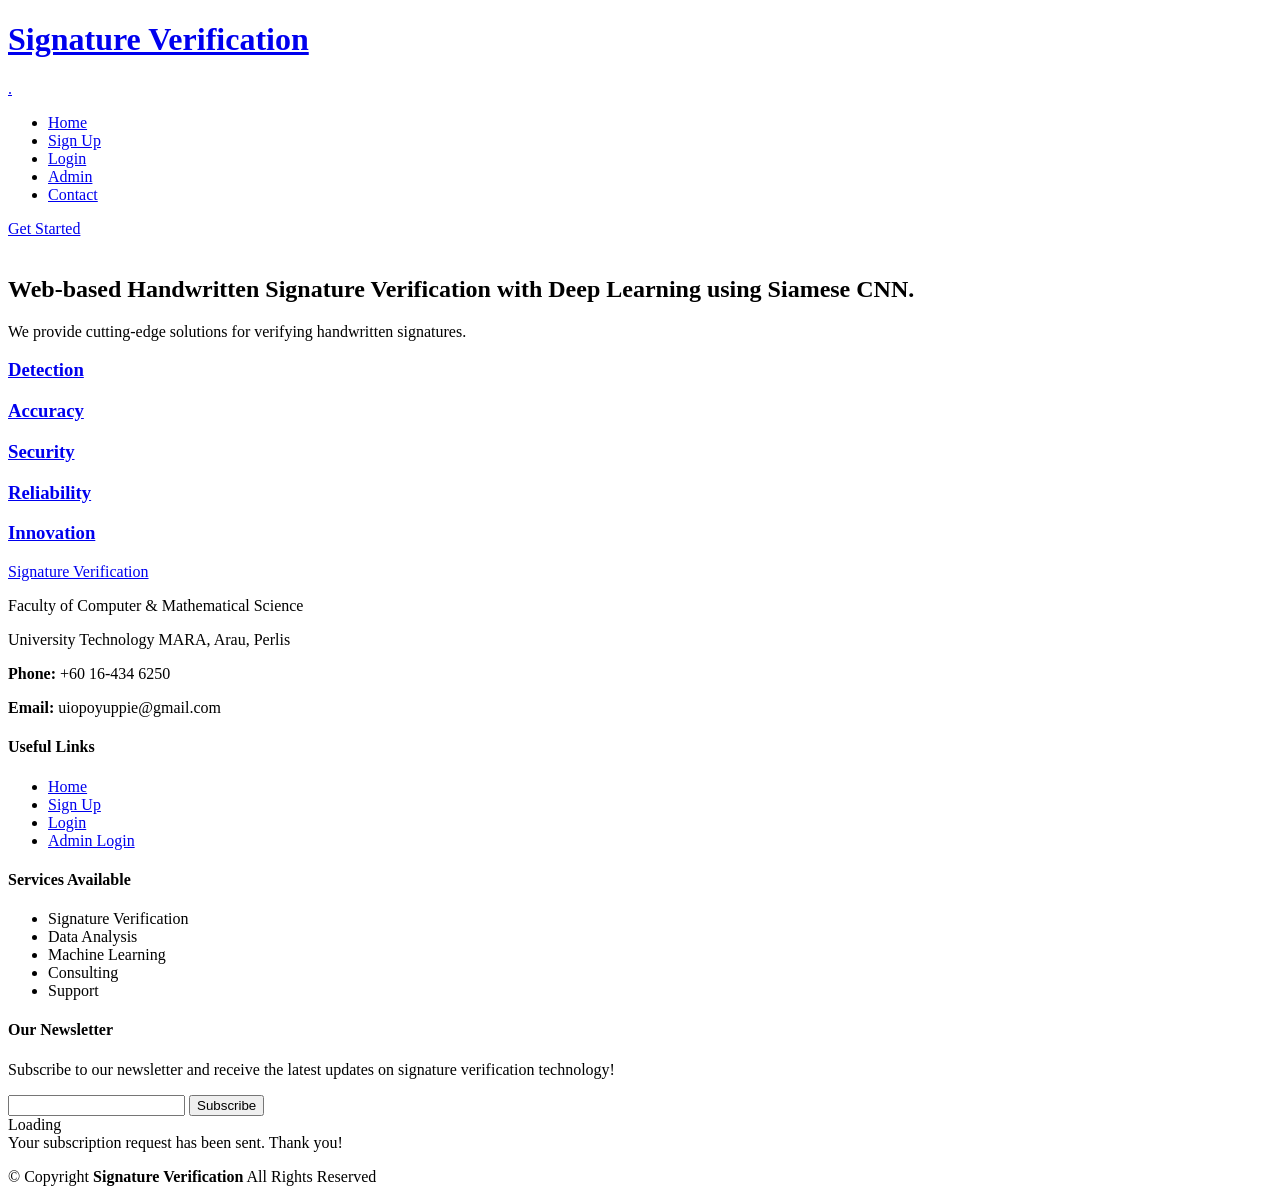
==== index.html @ bf353160 "Add files via upload" ====
<!DOCTYPE html>
<html lang="en">

<head>
  <meta charset="utf-8">
  <meta content="width=device-width, initial-scale=1.0" name="viewport">
  <title>Signature Verification</title>
  <meta content="Handwritten signature verification using CNN" name="description">
  <meta content="Signature Verification, Handwritten, CNN, Machine Learning" name="keywords">

  <!-- Favicons -->
  <link href="static/assets/img/favicon.png" rel="icon">
  <link href="static/assets/img/apple-touch-icon.png" rel="apple-touch-icon">

  <!-- Fonts -->
  <link href="https://fonts.googleapis.com" rel="preconnect">
  <link href="https://fonts.gstatic.com" rel="preconnect" crossorigin>
  <link href="https://fonts.googleapis.com/css2?family=Roboto:ital,wght@0,100;0,300;0,400;0,500;0,700;0,900;1,100;1,300;1,400;1,500;1,700;1,900&family=Poppins:ital,wght@0,100;0,200;0,300;0,400;0,500;0,600;0,700;0,800;0,900&family=Raleway:ital,wght@0,100;0,200;0,300;0,400;0,500;0,600;0,700;0,800;0,900&display=swap" rel="stylesheet">

  <!-- Vendor CSS Files -->
  <link href="static/assets/vendor/bootstrap/css/bootstrap.min.css" rel="stylesheet">
  <link href="static/assets/vendor/bootstrap-icons/bootstrap-icons.css" rel="stylesheet">
  <link href="static/assets/vendor/aos/aos.css" rel="stylesheet">
  <link href="static/assets/vendor/swiper/swiper-bundle.min.css" rel="stylesheet">
  <link href="static/assets/vendor/glightbox/css/glightbox.min.css" rel="stylesheet">

  <!-- Main CSS File -->
  <link href="static/assets/css/main.css" rel="stylesheet">
</head>

<body class="index-page">

  <header id="header" class="header d-flex align-items-center fixed-top">
    <div class="container-fluid container-xl position-relative d-flex align-items-center justify-content-between">
      <a href="index.html" class="logo d-flex align-items-center me-auto me-lg-0">
        <h1 class="sitename">Signature Verification</h1>
        <span>.</span>
      </a>

      <nav id="navmenu" class="navmenu">
        <ul>
          <li><a href="#hero" class="active">Home<br></a></li>
          <li><a href="/signup">Sign Up</a></li>
          <li><a href="/login">Login</a></li>
          <li><a href="{{ url_for('admin_login') }}">Admin</a></li>

          <li><a href="#contact">Contact</a></li>
        </ul>
        <i class="mobile-nav-toggle d-xl-none bi bi-list"></i>
      </nav>

      <a class="btn-getstarted" href="/login">Get Started</a>
    </div>
  </header>

  <main class="main">
    <!-- Hero Section -->
    <section id="hero" class="hero section">
      <img src="static/assets/img/sv.jpeg" alt="" data-aos="fade-in">
      <div class="container">
        <div class="row justify-content-center text-center" data-aos="fade-up" data-aos-delay="100">
          <div class="col-xl-6 col-lg-8">
            <h2>Web-based Handwritten Signature Verification with Deep Learning using Siamese CNN<span>.</span></h2>
            <p>We provide cutting-edge solutions for verifying handwritten signatures.</p>
          </div>
        </div>

        <div class="row gy-4 mt-5 justify-content-center" data-aos="fade-up" data-aos-delay="200">
          <div class="col-xl-2 col-md-4" data-aos="fade-up" data-aos-delay="300">
            <div class="icon-box">
              <i class="bi bi-binoculars"></i>
              <h3><a href="#">Detection</a></h3>
            </div>
          </div>
          <div class="col-xl-2 col-md-4" data-aos="fade-up" data-aos-delay="400">
            <div class="icon-box">
              <i class="bi bi-bullseye"></i>
              <h3><a href="#">Accuracy</a></h3>
            </div>
          </div>
          <div class="col-xl-2 col-md-4" data-aos="fade-up" data-aos-delay="500">
            <div class="icon-box">
              <i class="bi bi-fullscreen-exit"></i>
              <h3><a href="#">Security</a></h3>
            </div>
          </div>
          <div class="col-xl-2 col-md-4" data-aos="fade-up" data-aos-delay="600">
            <div class="icon-box">
              <i class="bi bi-card-list"></i>
              <h3><a href="#">Reliability</a></h3>
            </div>
          </div>
          <div class="col-xl-2 col-md-4" data-aos="fade-up" data-aos-delay="700">
            <div class="icon-box">
              <i class="bi bi-gem"></i>
              <h3><a href="#">Innovation</a></h3>
            </div>
          </div>
        </div>
      </div>
    </section><!-- /Hero Section -->

    <!-- Footer Section -->
    <footer id="footer" class="footer">
      <div class="footer-top">
        <div class="container">
          <div class="row gy-4">
            <div class="col-lg-4 col-md-6 footer-about">
              <a href="index.html" class="logo d-flex align-items-center">
                <span class="sitename">Signature Verification</span>
              </a>
              <div class="footer-contact pt-3">
                <p>Faculty of Computer & Mathematical Science</p>
                <p>University Technology MARA, Arau, Perlis</p>
                <p class="mt-3"><strong>Phone:</strong> <span>+60 16-434 6250</span></p>
                <p><strong>Email:</strong> <span>uiopoyuppie@gmail.com</span></p>
              </div>
              <div class="social-links d-flex mt-4">
                <a href="#"><i class="bi bi-tiktok"></i></a>
                <a href="#"><i class="bi bi-facebook"></i></a>
                <a href="#"><i class="bi bi-instagram"></i></a>
                <a href="#"><i class="bi bi-linkedin"></i></a>
              </div>
            </div>

            <div class="col-lg-2 col-md-3 footer-links">
              <h4>Useful Links</h4>
              <ul>
                <li><i class="bi bi-chevron-right"></i> <a href="/">Home</a></li>
                <li><i class="bi bi-chevron-right"></i> <a href="/signup">Sign Up</a></li>
                <li><i class="bi bi-chevron-right"></i> <a href="/login">Login</a></li>
                <li><i class="bi bi-chevron-right"></i> <a href="/admin/login">Admin Login</a></li>
            
              </ul>
            </div>

            <div class="col-lg-2 col-md-3 footer-links">
              <h4>Services Available</h4>
              <ul>
                <li><i class="bi bi-chevron-right"></i>Signature Verification</a></li>
                <li><i class="bi bi-chevron-right"></i>Data Analysis</a></li>
                <li><i class="bi bi-chevron-right"></i>Machine Learning</a></li>
                <li><i class="bi bi-chevron-right"></i>Consulting</a></li>
                <li><i class="bi bi-chevron-right"></i>Support</a></li>
              </ul>
            </div>

            <div class="col-lg-4 col-md-12 footer-newsletter">
              <h4>Our Newsletter</h4>
              <p>Subscribe to our newsletter and receive the latest updates on signature verification technology!</p>
              <form action="forms/newsletter.php" method="post" class="php-email-form">
                <div class="newsletter-form">
                  <input type="email" name="email">
                  <input type="submit" value="Subscribe">
                </div>
                <div class="loading">Loading</div>
                <div class="error-message"></div>
                <div class="sent-message">Your subscription request has been sent. Thank you!</div>
              </form>
            </div>
          </div>
        </div>
      </div>

      <div class="copyright">
        <div class="container text-center">
          <p>© <span>Copyright</span> <strong class="px-1 sitename">Signature Verification</strong> <span>All Rights Reserved</span></p>
        </div>
      </div>
    </footer>
  </main>

  <!-- Scroll Top -->
  <a href="#" id="scroll-top" class="scroll-top d-flex align-items-center justify-content-center"><i class="bi bi-arrow-up-short"></i></a>

  <!-- Preloader -->
  <div id="preloader"></div>

  <!-- Vendor JS Files -->
  <script src="static/assets/vendor/bootstrap/js/bootstrap.bundle.min.js"></script>
  <script src="static/assets/vendor/php-email-form/validate.js"></script>
  <script src="static/assets/vendor/aos/aos.js"></script>
  <script src="static/assets/vendor/swiper/swiper-bundle.min.js"></script>
  <script src="static/assets/vendor/glightbox/js/glightbox.min.js"></script>
  <script src="static/assets/vendor/imagesloaded/imagesloaded.pkgd.min.js"></script>
  <script src="static/assets/vendor/isotope-layout/isotope.pkgd.min.js"></script>
  <script src="static/assets/vendor/purecounter/purecounter_vanilla.js"></script>

  <!-- Main JS File -->
  <script src="static/assets/js/main.js"></script>
</body>

</html>
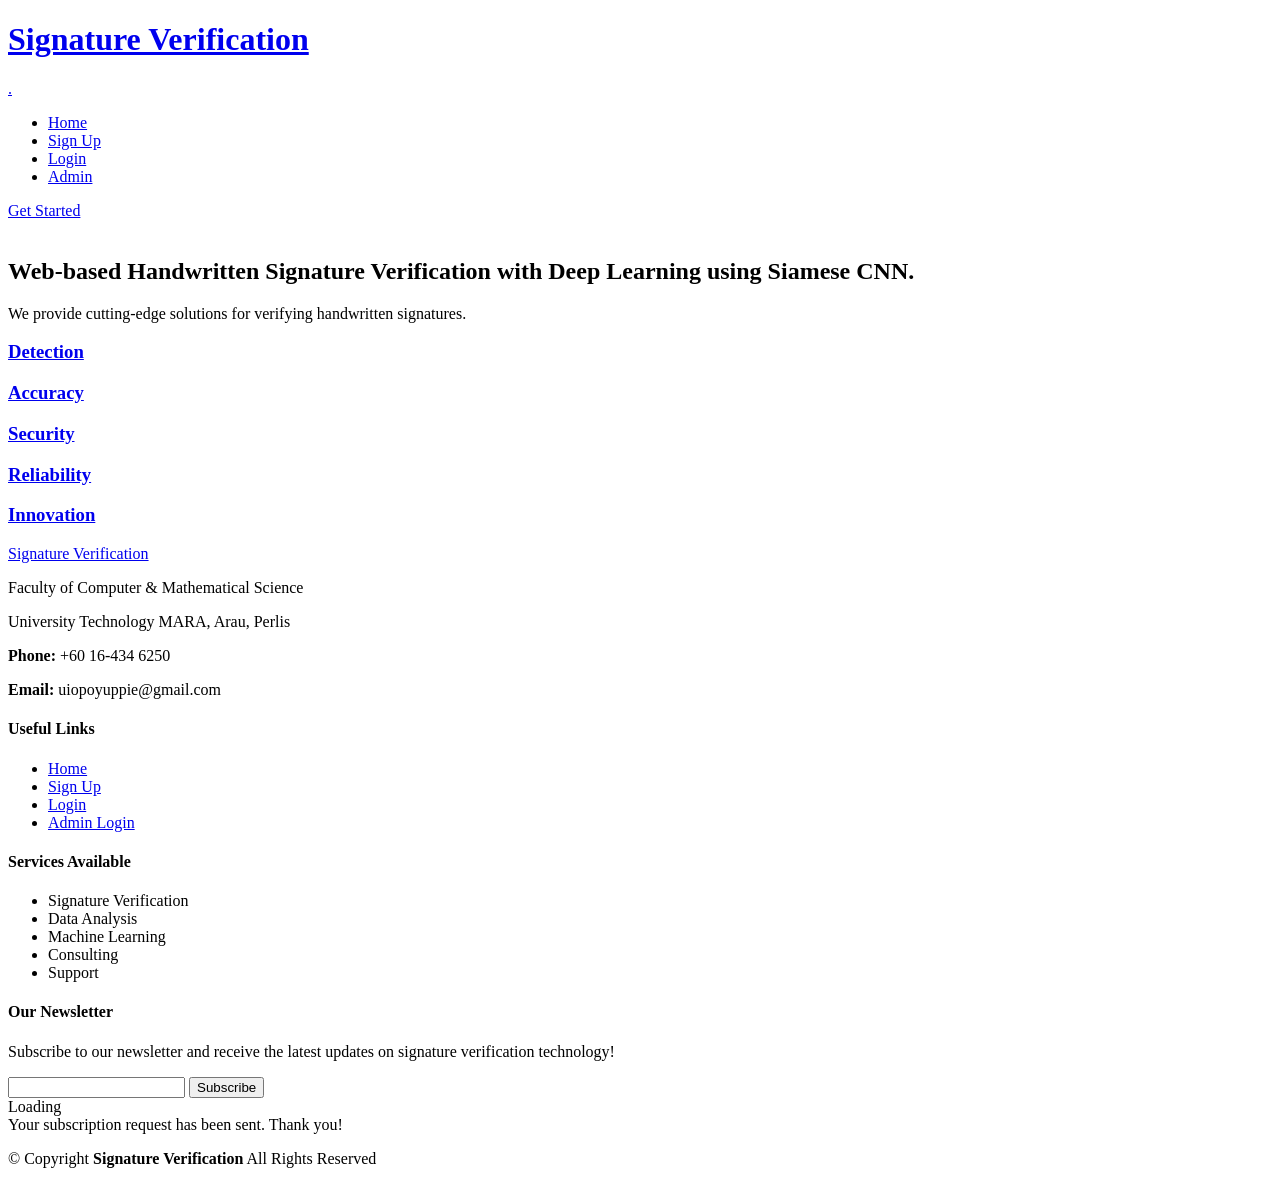
==== commit 9f4b1e3b: "Add files via upload" ====
--- a/index.html
+++ b/index.html
@@ -43,8 +43,6 @@
           <li><a href="/signup">Sign Up</a></li>
           <li><a href="/login">Login</a></li>
           <li><a href="{{ url_for('admin_login') }}">Admin</a></li>
-
-          <li><a href="#contact">Contact</a></li>
         </ul>
         <i class="mobile-nav-toggle d-xl-none bi bi-list"></i>
       </nav>
@@ -56,7 +54,7 @@
   <main class="main">
     <!-- Hero Section -->
     <section id="hero" class="hero section">
-      <img src="static/assets/img/sv.jpeg" alt="" data-aos="fade-in">
+      <img src="static/assets/img/bg.jpg" alt="" data-aos="fade-in">
       <div class="container">
         <div class="row justify-content-center text-center" data-aos="fade-up" data-aos-delay="100">
           <div class="col-xl-6 col-lg-8">
